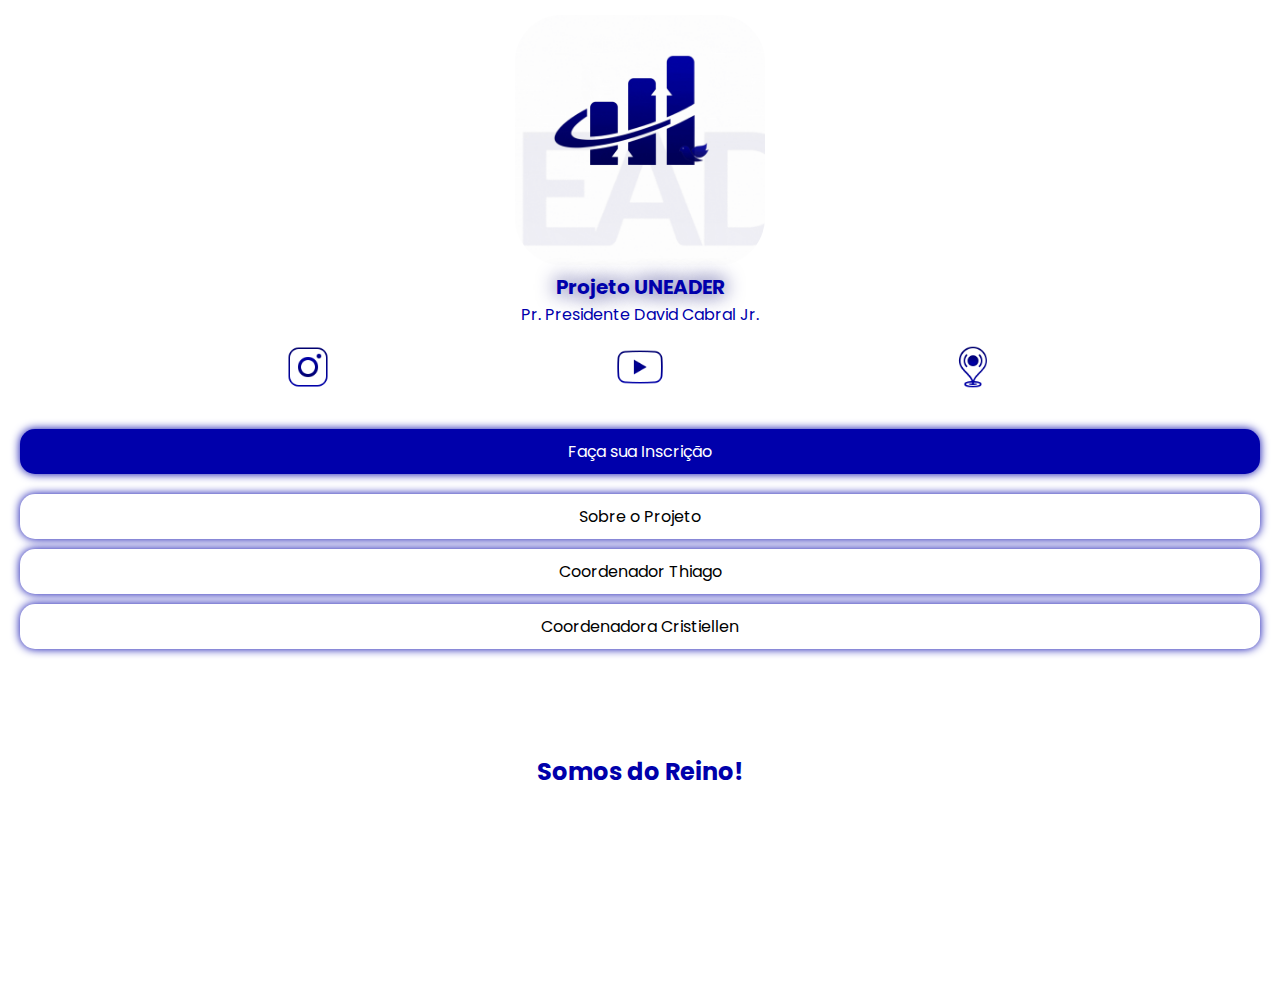
==== index.html @ 51c76715 "start" ====
<!DOCTYPE html>
<html lang="en">
<head>
    <meta charset="UTF-8">
    <meta http-equiv="X-UA-Compatible" content="IE=edge">
    <meta name="viewport" content="width=device-width, initial-scale=1.0">

    <link rel="preconnect" href="https://fonts.googleapis.com">
    <link rel="preconnect" href="https://fonts.gstatic.com" crossorigin>
    <link href="https://fonts.googleapis.com/css2?family=Lato:ital,wght@1,300&display=swap" rel="stylesheet">

    <link rel="stylesheet" href="css/style.css">

</head>

<body>

    
    <div class="profile">
        <img src="img/logo_uneader2.gif" alt="Logo" class="logo">
        <h1>Projeto UNEADER</h1>
        <p>Pr. Presidente David Cabral Jr.</p>
    </div>

    <ul class="social">
    
        <li>
            <a href="https://www.instagram.com/uneader.oficial/">
                <img src="img/inst_dreg.png" alt="instagram">
            </a>
        </li>
        <li>
            <a href="#">
                <img src="img/yt_dreg.png" alt="youtube">
            </a>
        </li>
        <li>
            <a href="https://maps.app.goo.gl/3vYWEDP9eNrE8Kdz9">
                <img src="img/loc_dreg.png" alt="Maps">
            </a>
        </li>

    </ul>

    <ul class="interection_list1">
        <li class="bar">
            <a href="inscrição.html">
            Faça sua Inscrição
            </a>
        </li>
    </ul>
    <ul class="interection_list">
        <li class="bar">
            <a href="about.html">
            Sobre o Projeto
            </a>
        </li>
        <li class="bar">
        <li class="bar">
            <a href="https://wa.me/+5524992131358">
            Coordenador Thiago
            </a>
        </li>
        <li class="bar">
            <a href="https://wa.me/5524981071167">
            Coordenadora Cristiellen
            </a>
        </li>
    </ul>

    <footer>
        
        <h2>Somos do Reino!</h2>
    
    </footer>

    <center><iframe src="https://comunidadeabiblia.net/geraPromessas/" frameborder="0"></iframe></center>

    <script src="https://static.elfsight.com/platform/platform.js" data-use-service-core defer></script>
    <div class="elfsight-app-ffca08df-38a4-4c11-a3e4-66356b99942e" data-elfsight-app-lazy></div>

</body>

</html>
---- css/style.css ----
@import url('https://fonts.googleapis.com/css2?family=Poppins:wght@300&display=swap');


* {
    margin: 0;
    padding: 0;
}

:root{
    --blue1:#0000AB;
    --blue2:#00006E;
}

body {
    background-color: white;
    background-repeat:no-repeat;
    background-size:cover;
    font-family: 'Poppins', sans-serif;
    color: var(--blue1);
}

.logo {
    width: 250px;
    border-radius: 19%;
    box-shadow: 0 0 20px white;
    margin-top: 15px;
}
.profile {
    text-align: center;
}

.interection_list {
    list-style: none;
    text-align: center;
    margin-bottom: 50px;
    margin-top: 20px;
}

.interection_list li {
    margin: 10px 20px;
}

.interection_list li a {
    background-color: white;
    color: black;
    padding: 10px;
    display: block;
    border-radius: 15px;
    box-shadow: 0 0 10px #0000AB;
    text-decoration: none;
}


.social {
    display: flex;
    justify-content: space-evenly;
    list-style: none;
    margin-top: 15px;
}
.social img{
    width: 50px;
}
h1{
    font-size: 20px;
    text-shadow: 0 0 20px var(--blue2);
}

footer{
    display: block;
    padding: 15px;
}

h2,h3{
    text-align: center;
    margin: 40px
}

.videoapresentacao {
    margin-top: 20px;
    display: flex;
    justify-content: center;
}

.interection_list1 {
    list-style: none;
    text-align: center;
    margin-top: 30px;
}

.interection_list1 li {
    margin: 10px 20px;
}

.interection_list1 li a {
    background-color: var(--blue1);
    color: white;
    padding: 10px;
    display: block;
    border-radius: 15px;
    box-shadow: 0 0 10px #0000AB;
    text-decoration: none;
}

.about span{
    font-size:larger;
    color: var(--blue2);
    padding: 30px;
}
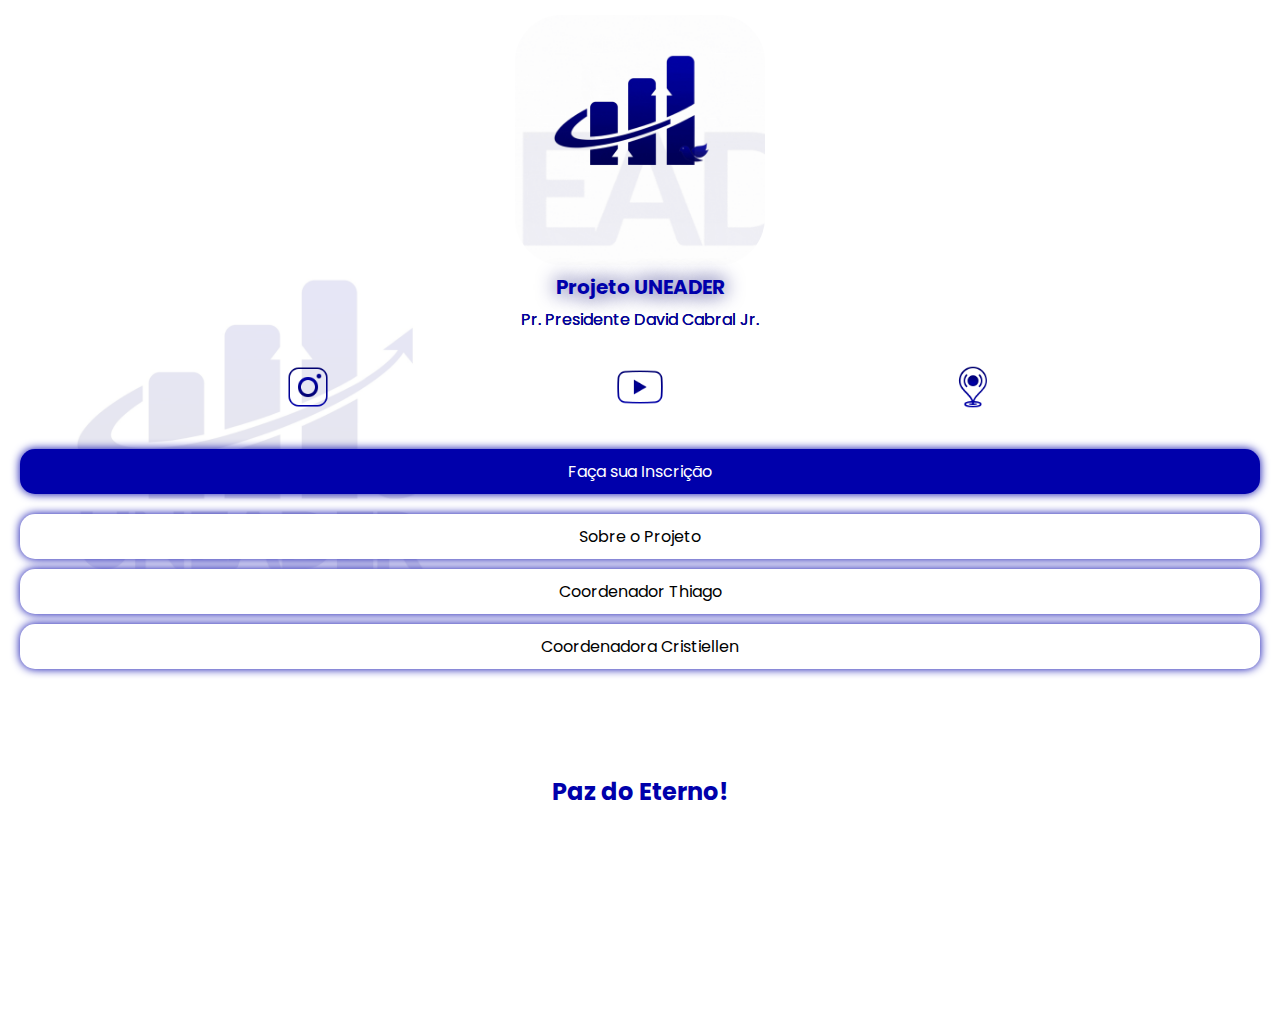
==== commit bfc91fe9: "Atualização 1" ====
--- a/index.html
+++ b/index.html
@@ -70,7 +70,7 @@
 
     <footer>
         
-        <h2>Somos do Reino!</h2>
+        <h2>Paz do Eterno!</h2>
     
     </footer>
 
--- a/css/style.css
+++ b/css/style.css
@@ -12,9 +12,10 @@
 }
 
 body {
-    background-color: white;
+    background: url(../img/bg_uneader.png);
     background-repeat:no-repeat;
-    background-size:cover;
+    background-size:500px;
+    background-attachment:fixed;
     font-family: 'Poppins', sans-serif;
     color: var(--blue1);
 }
@@ -63,6 +64,8 @@
 h1{
     font-size: 20px;
     text-shadow: 0 0 20px var(--blue2);
+    text-align: center;
+    margin-bottom: 5px;
 }
 
 footer{
@@ -105,4 +108,22 @@
     font-size:larger;
     color: var(--blue2);
     padding: 30px;
+    -webkit-text-stroke-width: thin;
 }
+
+p{
+    margin: 0px 10px 30px;
+    -webkit-text-stroke-width:inherit;
+    text-shadow: 0 0 black;
+}
+.img-equipe img{
+    width: 100%;
+}
+
+.estatic{
+    position: absolute;
+    background: white;
+}
+.estatic:hover{
+    opacity: 0;
+}